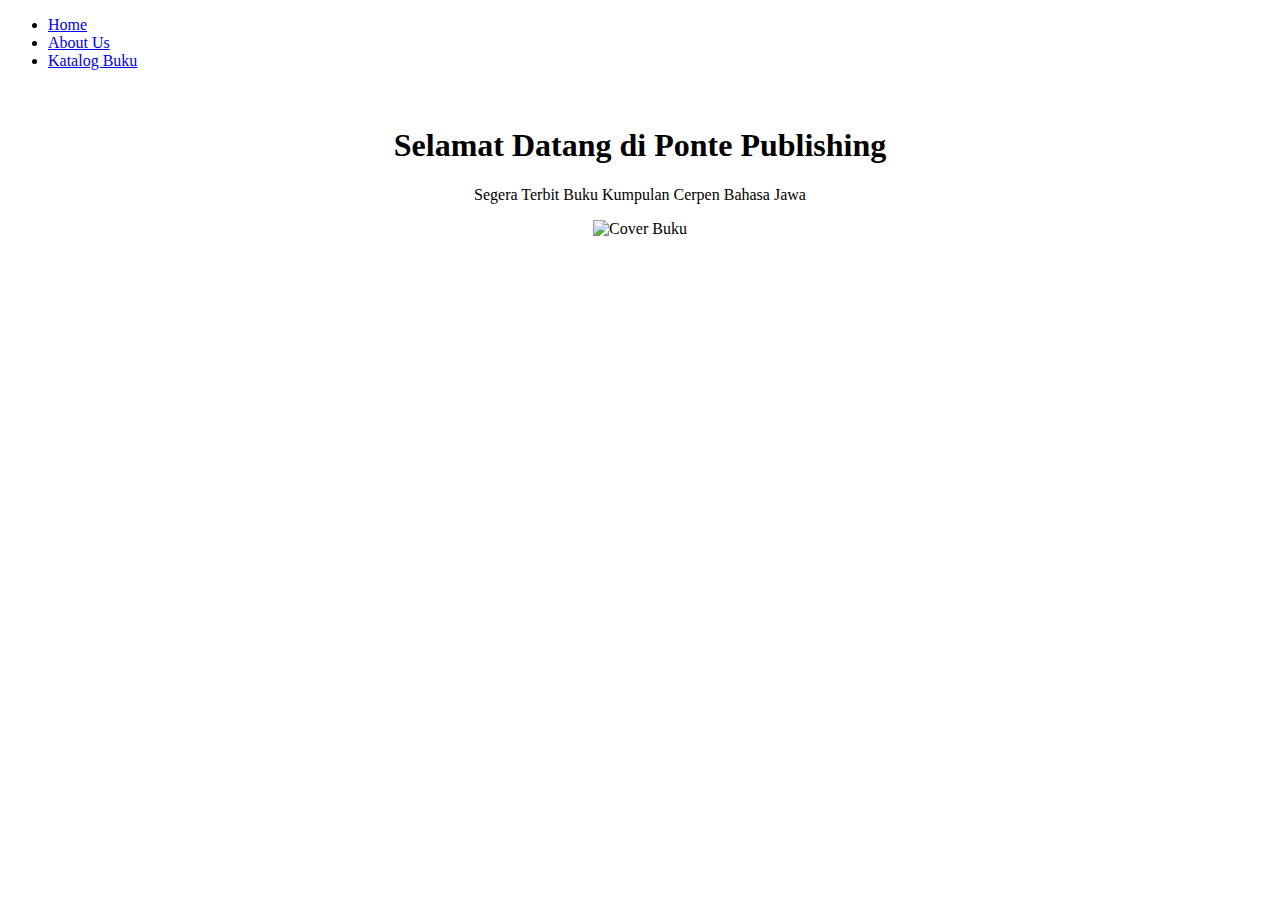
==== public/index.html @ 8b83a935 "Pindahkan file HTML ke public/" ====
<!DOCTYPE html>
<html lang="id">
<head>
    <meta charset="UTF-8">
    <meta name="viewport" content="width=device-width, initial-scale=1.0">
    <title>Landing Page - Ponte</title>
    <link rel="stylesheet" href="assets/css/style.css">
</head>
<body>
    <header>
        <nav>
            <ul>
                <li><a href="index.html">Home</a></li>
                <li><a href="about.html">About Us</a></li>
                <li><a href="katalog.html">Katalog Buku</a></li>
            </ul>
        </nav>
    </header>
    <main style="text-align: center; padding: 20px;">
        <h1>Selamat Datang di Ponte Publishing</h1>
        <p>Segera Terbit Buku Kumpulan Cerpen Bahasa Jawa</p>
        <img src="/coverbook.png" alt="Cover Buku" style="width: 12cm; height: auto;">
    </main>
</body>
</html>
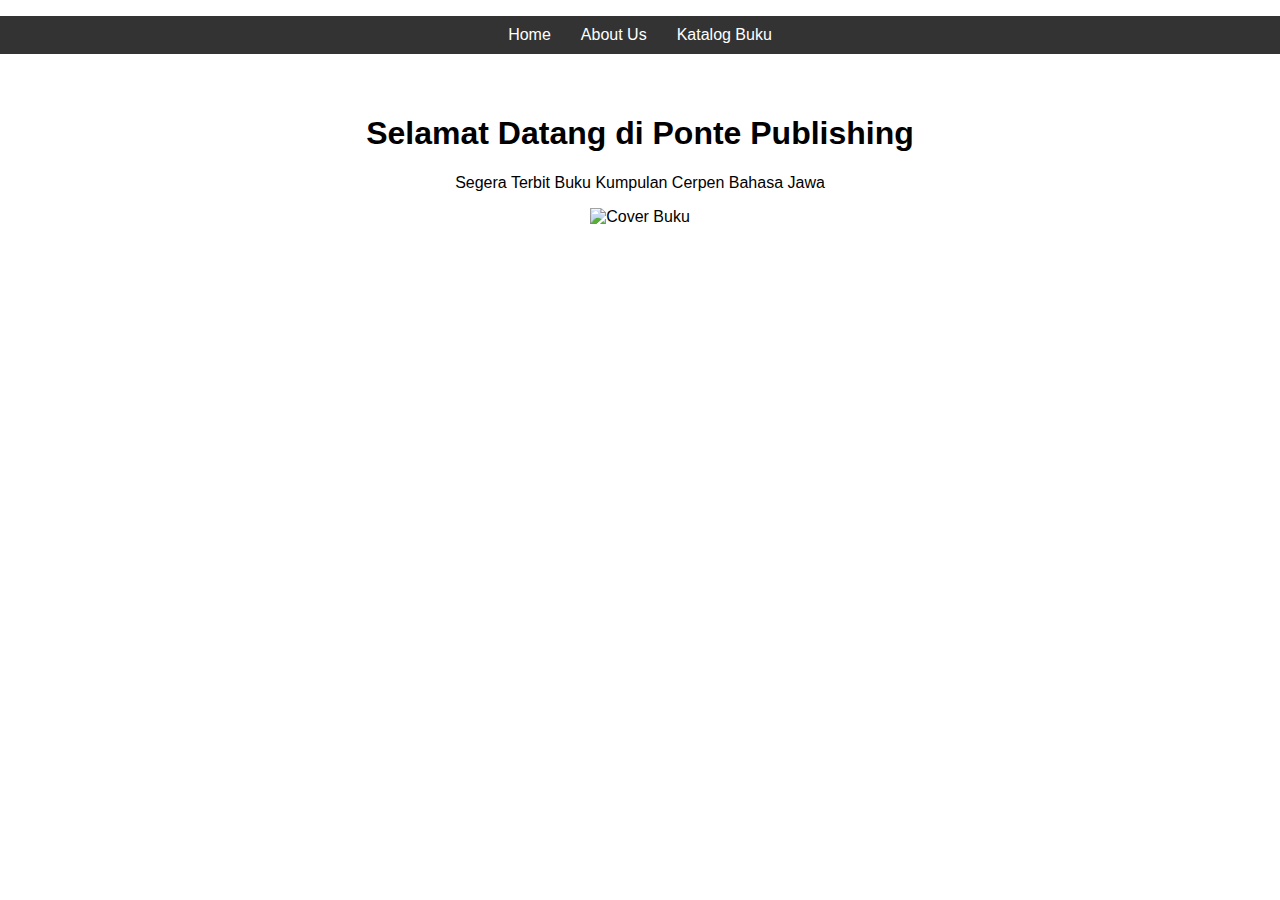
==== commit c0288797: "Memindahkan assets ke public dan memperbaiki struktur" ====
--- a/public/index.html
+++ b/public/index.html
@@ -4,7 +4,7 @@
     <meta charset="UTF-8">
     <meta name="viewport" content="width=device-width, initial-scale=1.0">
     <title>Landing Page - Ponte</title>
-    <link rel="stylesheet" href="assets/css/style.css">
+    <link rel="stylesheet" href="/assets/css/style.css">
 </head>
 <body>
     <header>
--- a/assets/css/style.css
+++ b/assets/css/style.css
@@ -0,0 +1,30 @@
+body {
+    font-family: Arial, sans-serif;
+    margin: 0;
+    padding: 0;
+    text-align: center;
+}
+
+nav ul {
+    display: flex;
+    justify-content: center;
+    list-style: none;
+    padding: 10px;
+    background: #333;
+}
+
+nav ul li {
+    margin: 0 15px;
+}
+
+nav ul li a {
+    color: white;
+    text-decoration: none;
+}
+
+main {
+    max-width: 800px; /* Batas lebar konten agar tidak terlalu ke pinggir */
+    margin: 20px auto; /* Tengah secara horizontal */
+    padding: 20px;
+    text-align: justify; /* Rata kiri-kanan */
+}
